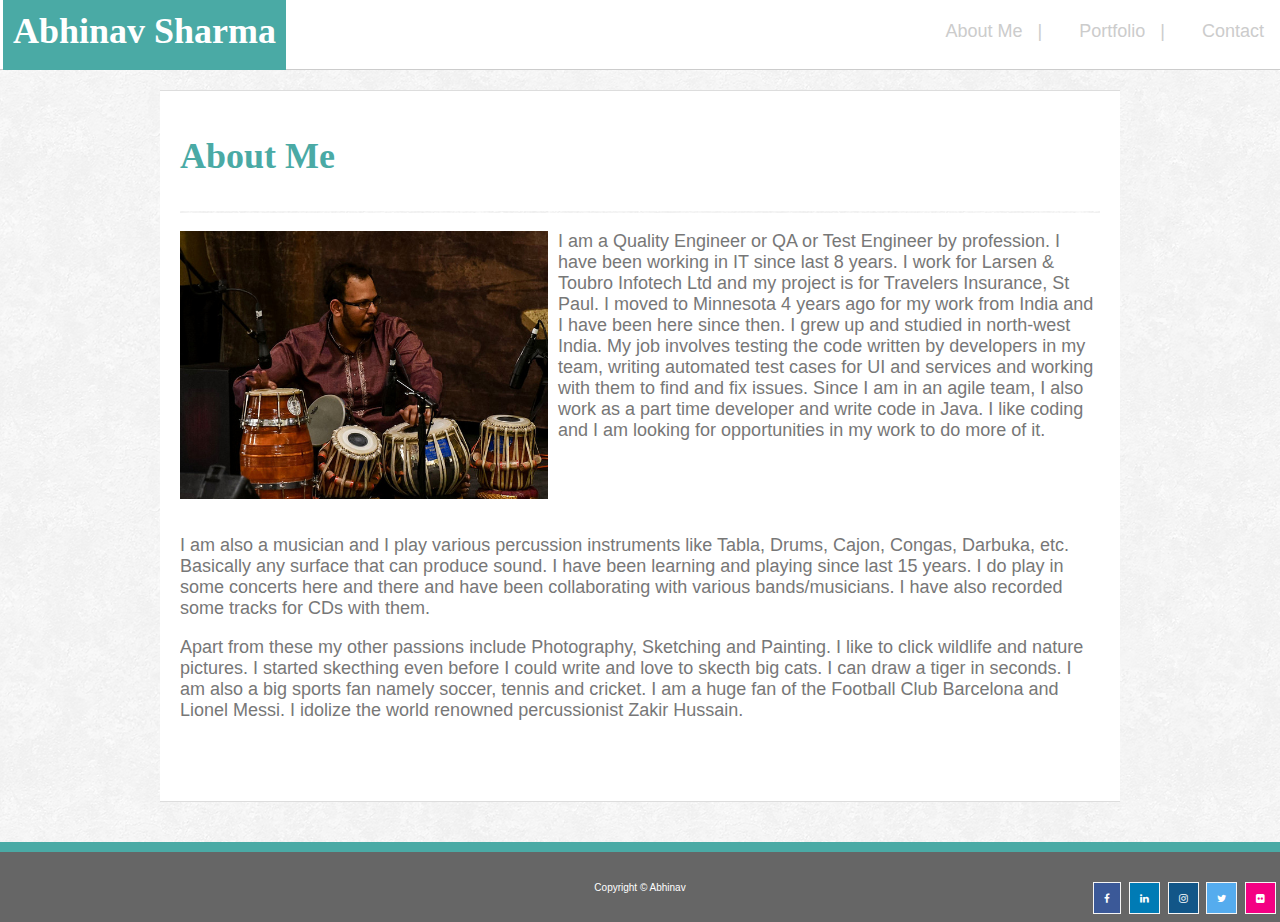
==== index.html @ 3fc3a9af "Updated layouts" ====
<!DOCTYPE html>
<html lang="en-us">

<head>
    <meta charset="UTF-8">
    <title>About Me</title>
    <link rel="stylesheet" href="https://stackpath.bootstrapcdn.com/bootstrap/4.1.1/css/bootstrap.min.css" integrity="sha384-WskhaSGFgHYWDcbwN70/dfYBj47jz9qbsMId/iRN3ewGhXQFZCSftd1LZCfmhktB" crossorigin="anonymous">
    <link rel="stylesheet" type="text/css" href="assets/css/style.css">
    <link rel="stylesheet" href="https://cdnjs.cloudflare.com/ajax/libs/font-awesome/4.7.0/css/font-awesome.min.css">

</head>
<body>
 <header>
        
    <nav class="navbar navbar-expand-lg navbar-light" id="topnavigation">
        <a class="navbar-brand"><h1 class="top">Abhinav Sharma</h1></a>
        <button class="navbar-toggler" type="button" data-toggle="collapse" data-target="#navbarNavAltMarkup" aria-controls="navbarNavAltMarkup" aria-expanded="false" aria-label="Toggle navigation">
          <span class="navbar-toggler-icon"></span>
        </button>
        <div class="collapse navbar-collapse" id="navbarNavAltMarkup">
          <div class="navbar-nav">
            <a class="nav-item nav-link active" href="index.html">About Me <span class="sr-only">(current)</span></a>
            <a class="nav-item nav-link" href="portfolio.html">Portfolio</a>
            <a class="nav-item nav-link" href="contact.html">Contact</a>
          </div>
        </div>
      </nav>
    </header> 

<!--     <header>
        <div class="topheader">
                <h1 class="top">
                    Abhinav Sharma
                </h1>
            </div>

    <nav class="topnav">

        <ul>
            <li>
                <a href="index.html">About</a>

                <a href="portfolio.html">Portfolio</a>

                <a href="contact.html">Contact</a>
            </li>
        </ul>
    </nav>
</header> -->
    <div class="container">
        <div class="row">
                <div class="col-md-12">
                        <h1>About Me</h1>
                        <hr style="color: #cccddd">
                        </div>
        </div>
        <div class="row">
                <div class="col-md-12">
                        <p>
                                <img src="assets/images/Abhinav.jpg" class="homepage" alt="Abhinav" width="40%" height="40%"> 
                                I am a Quality Engineer or QA or Test Engineer by profession. I have been working in IT since last 8 years.
                                I work for Larsen & Toubro Infotech Ltd and my project is for Travelers Insurance, St Paul. I moved to Minnesota 4 years ago 
                                for my work from India and I have been here since then. I grew up and studied in north-west India.
                                My job involves testing the code written by developers in my team, writing automated test cases
                                for UI and services and working with them to find and fix issues. Since I am in an agile team, I also work as a part time developer and write code in Java.
                                I like coding and I am looking for opportunities in my work to do more of it.
                             <p>
                            <p>
                                I am also a musician and I play various percussion instruments like Tabla, Drums, Cajon, Congas, Darbuka, etc. Basically any surface that can 
                                produce sound. I have been learning and playing since last 15 years. I do play in some concerts here and there and have been collaborating with various bands/musicians.
                                I have also recorded some tracks for CDs with them.
                            </p> 
                            <p class="lastpara">
                                Apart from these my other passions include Photography, Sketching and Painting. I like to click wildlife and nature pictures.
                                I started skecthing even before I could write and love to skecth big cats. I can draw a tiger in seconds.
                                I am also a big sports fan namely soccer, tennis and cricket. I am a huge fan of the Football Club Barcelona and Lionel Messi.
                                I idolize the world renowned percussionist Zakir Hussain.
                            </p>
                    
                        </div>   
        </div>

        
       
        

    </div>
    <div id="footerdiv"></div>

</body>
<footer>
        <label class="footerlabel">Copyright © Abhinav</label>
        <div class="footersocial">
                <a href="http://facebook.com" class="fa fa-facebook social"></a>
                <a href="http://linkedin.com" class="fa fa-linkedin social"></a>
                <a href="http://instagram.com" class="fa fa-instagram social"></a>
                <a href="http://twitter.com" class="fa fa-twitter social"></a>
                <a href="http://flickr.com" class="fa fa-flickr social"></a>
    
        </div>
    </footer>
</html>
---- assets/css/style.css ----
* {
    box-sizing: border-box;
    text-align: left;
    background-image: url("../images/redox_01.png");
}
header{
    width:100% ;
    height:70px;
    clear:both;
    background: #ffffff;
    border-bottom: #cccccc solid 1px;
    color: #777777;
    overflow: hidden;
}
/* 
.topheader{
    position: absolute;
    top:0px;
    left:12.5%;
    height:9.5%;
    width:27% ;
    background: #4aaaa5;
    border-bottom: #cccccc solid 1px;
    overflow: hidden   

} */

h1{
    color: #4aaaa5;
    font-family: 'Georgia', Times, Times New Roman, serif;
    font-weight: 600;
    background: #ffffff;
    padding:20px 0 10px 0;

}

div.navbar-nav{
   position: absolute;
   right: 0px;
}

#navbarNavAltMarkup{
    background:#ffffff;
    overflow: hidden;

}
#topnavigation{
    background: #ffffff;
  
}
h1.top{
    position: absolute;
    left: 3px;
    background: #4aaaa5;
    color:#ffffff;
    text-align: center;
    margin:0px 0px;
    height: 70px;   
    padding:10px 10px 10px 10px;
    }
nav{
    background: #ffffff;
    width:960px;
    margin: 0 auto 0 auto ;
    overflow: hidden;
    height: 70px;   
}
body {
    font-family: 'Arial', 'Helvetica Neue', Helvetica, sans-serif;
    font-size: 18px;
    margin:auto;
    color: #777777;
}
.container{
    background: #ffffff;
    width:75% ;
    margin:20px auto 40px auto;
    border-top: 1px solid #dddddd ;
    border-bottom: 1px solid #dddddd ;
    clear:both ;
    padding-bottom: -20px;
    padding: 0px 20px;
    overflow: hidden;
}
.row{
    background: #ffffff;
}
img.portfolio{

    padding:10px;
    background: #ffffff;
    

}
div.content {
    
    background:#4aaaa5;
    width: 250px;
    margin-left: 10px;
    position: relative;
    bottom:100px;


}
div.imgcontainer{
float:left;
background: #ffffff;
height: 300px;

}
div h4{
    background:#4aaaa5;
    padding: 15px;
    color: #f1f1f1;
    text-align: center;
    font-weight: normal;
    font-family: 'Georgia', Times, Times New Roman, serif;

}
form{
    background: white ;
    overflow: auto;
    margin-top: 5px
}
input{
    background: white ;
    margin-top: -5px;
    
}
.btn{
    background:#4aaaa5 ;
    width:12%;
    color:white;
    padding: 10px;
    font-size: medium;
    text-align: center;
    border: #4aaaa5 solid 1px;
    margin:10px 0px 40px 0px   

}

.btn:hover {
    background: rgb(146, 240, 242);
    border:rgb(146, 240, 242);
  }
textarea{
    background: white ;
    width: 100%;
    border: #cccccc solid 1px;
    margin:-5px 0px 20px 0px


}

img.homepage{
    float:left;
    margin-right: 10px;

}
p.lastpara{
    background: #ffffff;
    overflow: auto;
    position: relative;
    margin:10px 0px 80px 0px

}
p{
    background: #ffffff;
    overflow: auto;
    text-justify: distribute

}
hr {
    border:0;
    height:2px;
    background-color: #dddddd;
}
/* ul{
    margin: 0 -15px 0 auto;
    padding: 20px 0px 20px 0px ;
    overflow: hidden;
    list-style-type: none;
    background: #ffffff;
    width: 75%;
    height: 80px;   

}
li {
    float: right;
    overflow: hidden;
    position: relative;
   
} */
a:after {
    content: " | ";
    color: #cccccc;
    background: #ffffff;
    padding-left: 10px
    }


a {
    display:  inline;
    color: #cccccc;
    text-align: center;
    padding: 20px 16px;
    background: #ffffff;
    text-decoration:none;
    
    
}
a.navbar-brand{
    background: #4aaaa5;
    color:#ffffff;
    text-align: center;
    margin:0px 0px 20px 0px;
    height: 70px;   
    padding:10px 0 10px 0;
}
a.nav-item:last-child:after{

content: none
}
footer{
    background: #666666;
    text-align: center;
    padding:30px 0px 0px 0px;
    color:#ffffff;
    font-size:10px;
    width:100%;
    margin:0px 0 0 0;
    height: 70px;
    position: relative;
    bottom: 0px;
    clear: both;
    overflow: hidden;
}
.footerlabel{
    background: #666666;
    text-align: center;
    margin: 0 auto 0 auto;
    display: grid;
    width:100px;
}
#footerdiv{
    clear:both;
    background:#4aaaa5 ;
    height:10px;
    width:100%;
    position: relative;
    float:bottom
}
.col-md-12{
    background: #ffffff;
}
.col-md-5{
    background: #ffffff;
}
.col-md-7{
    background: #ffffff;
}
div.form-group{

    background: #ffffff;
}
label{

    background: #ffffff;
}

.fa {
    padding: 10px;
    text-align: center;
    margin-left: 5px;
    text-decoration: solid;
    border:1px whitesmoke solid;
  }
  
  
  .fa:hover {
      opacity: 0.7;
  }
  
  .fa-facebook {
    background: #3B5998;
    color: white;
  }
  
  .fa-twitter {
    background: #55ACEE;
    color: white;
  }
  
  
  
  .fa-linkedin {
    background: #007bb5;
    color: white;
  }
  
  
  .fa-instagram {
    background: #125688;
    color: white;
  }
  
  
  .fa-flickr {
    background: #f40083;
    color: white;
  }
  
  a.social {
    display:  inline;
    text-align: center;
    text-decoration:none;
    
    
}
a.social:after{
    content: none;
}
div.footersocial{
    padding-bottom: 20px;
    height:32px;
    size: unset;
    width:15%;
    float:right;
    background: #666666;

}
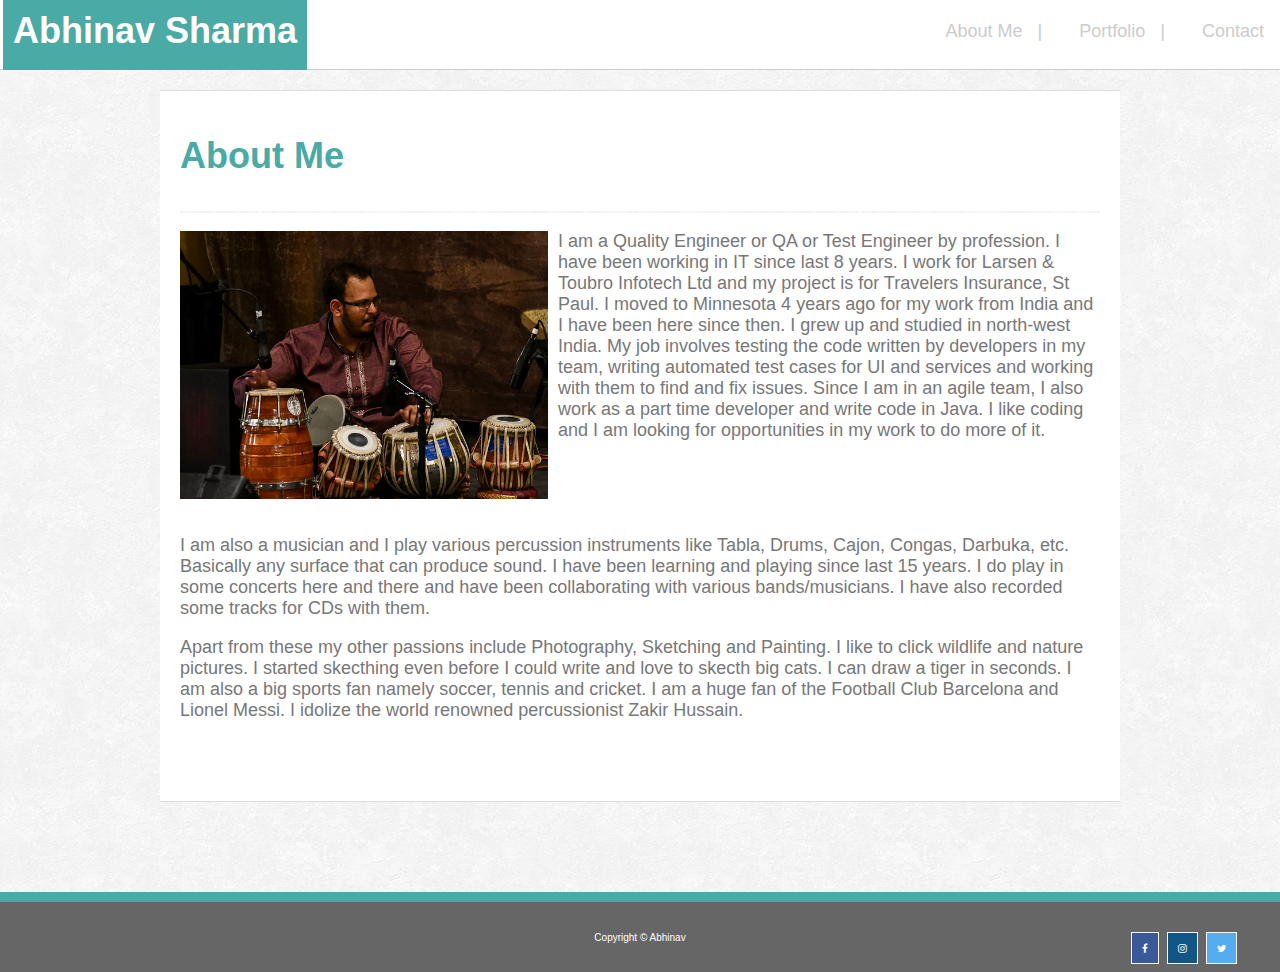
==== commit 5ef8651b: "Added footer social llinks" ====
--- a/index.html
+++ b/index.html
@@ -80,22 +80,24 @@
                         </div>   
         </div>
 
-        
+ 
        
         
 
     </div>
+    <div class="col-md-12 paddedrowindex">
+
+    </div>  
     <div id="footerdiv"></div>
 
 </body>
 <footer>
         <label class="footerlabel">Copyright © Abhinav</label>
         <div class="footersocial">
-                <a href="http://facebook.com" class="fa fa-facebook social"></a>
-                <a href="http://linkedin.com" class="fa fa-linkedin social"></a>
-                <a href="http://instagram.com" class="fa fa-instagram social"></a>
-                <a href="http://twitter.com" class="fa fa-twitter social"></a>
-                <a href="http://flickr.com" class="fa fa-flickr social"></a>
+                <a href="https://www.facebook.com/toAbhinav" class="fa fa-facebook social" target="_blank"></a>
+                <a href="https://www.instagram.com/abhinavsharma_25/" class="fa fa-instagram social" target="_blank"></a>
+                <a href="http://twitter.com" class="fa fa-twitter social" target="_blank"></a>
+    
     
         </div>
     </footer>
--- a/assets/css/style.css
+++ b/assets/css/style.css
@@ -27,7 +27,7 @@
 
 h1{
     color: #4aaaa5;
-    font-family: 'Georgia', Times, Times New Roman, serif;
+    font-family: 'Trebuchet MS', 'Lucida Sans Unicode', 'Lucida Grande', 'Lucida Sans', Arial, sans-serif
     font-weight: 600;
     background: #ffffff;
     padding:20px 0 10px 0;
@@ -73,7 +73,7 @@
 }
 .container{
     background: #ffffff;
-    width:75% ;
+    width:960px ;
     margin:20px auto 40px auto;
     border-top: 1px solid #dddddd ;
     border-bottom: 1px solid #dddddd ;
@@ -99,6 +99,9 @@
     margin-left: 10px;
     position: relative;
     bottom:100px;
+    overflow: hidden;
+    height: 60px;
+    opacity: .85;
 
 
 }
@@ -115,6 +118,9 @@
     text-align: center;
     font-weight: normal;
     font-family: 'Georgia', Times, Times New Roman, serif;
+    position: relative;
+    bottom:100px;
+    height: 60px;
 
 }
 form{
@@ -191,7 +197,7 @@
     position: relative;
    
 } */
-a:after {
+a.nav-link:after {
     content: " | ";
     color: #cccccc;
     background: #ffffff;
@@ -322,10 +328,42 @@
 }
 div.footersocial{
     padding-bottom: 20px;
-    height:32px;
-    size: unset;
-    width:15%;
+    height:70px;
+    width:12%;
     float:right;
     background: #666666;
 
+}
+div.paddedrowcontact{
+    height: 200px;
+    background-image: url("../images/redox_01.png");
+
+}
+div.paddedrowindex{
+    height: 50px;
+    background-image: url("../images/redox_01.png");
+
+}
+div.paddedrowport{
+    height: 50px;
+    background-image: url("../images/redox_01.png");
+
+}
+
+a.portfoliolinks{
+
+    position: absolute;
+    background: #4aaaa5;
+    color: #f1f1f1;
+    text-align: center;
+    font-weight: normal;
+    width: 250px;
+    margin: 2px auto 20px auto;
+    overflow: hidden;
+    opacity:1.0;
+
+}
+a.portfoliolinks:hover{
+    background: rgb(19, 191, 180);
+    color:black;
 }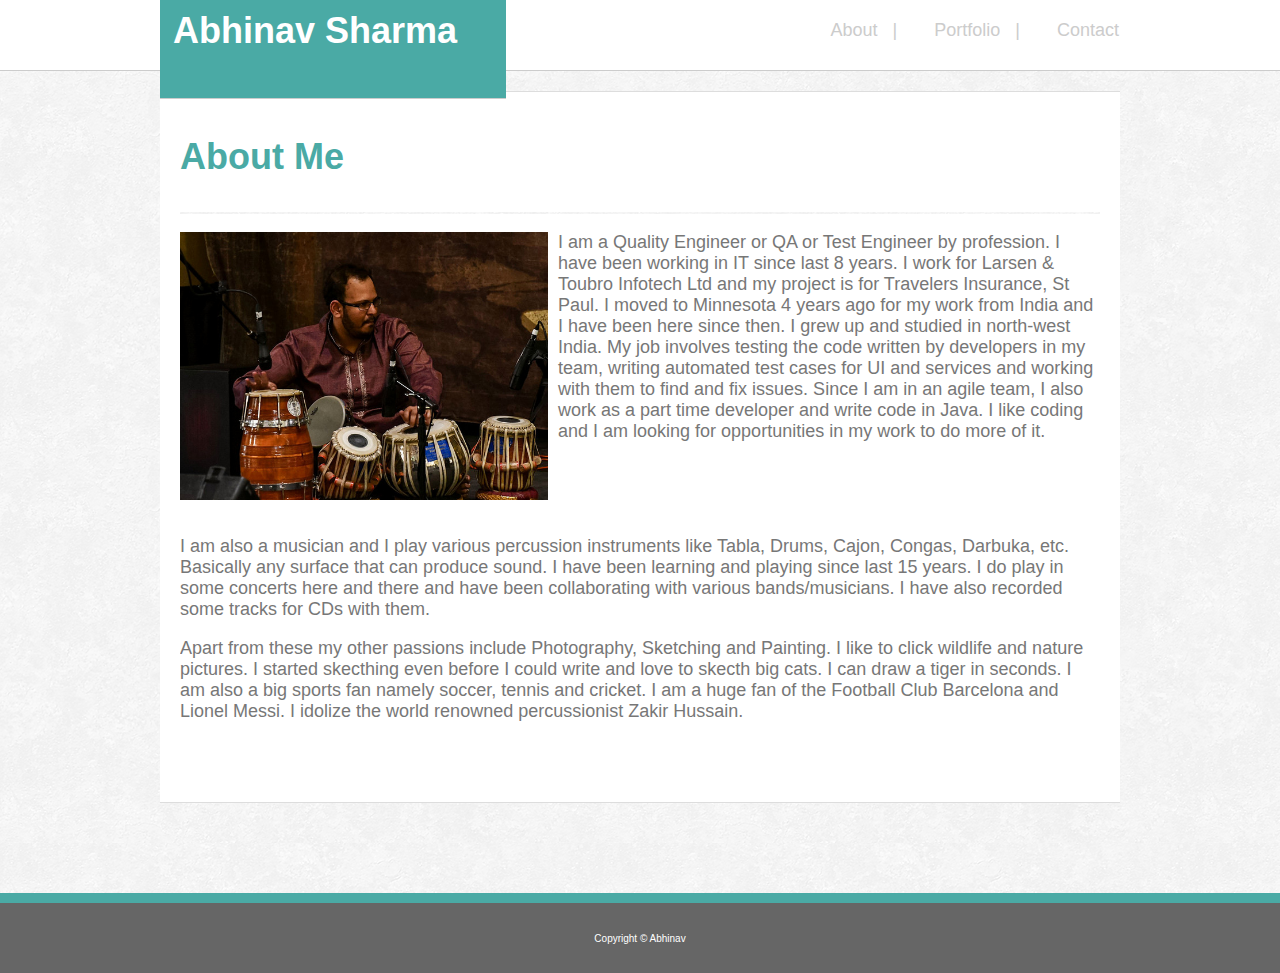
==== commit c85628fa: "Resposive media queries added" ====
--- a/index.html
+++ b/index.html
@@ -4,101 +4,82 @@
 <head>
     <meta charset="UTF-8">
     <title>About Me</title>
-    <link rel="stylesheet" href="https://stackpath.bootstrapcdn.com/bootstrap/4.1.1/css/bootstrap.min.css" integrity="sha384-WskhaSGFgHYWDcbwN70/dfYBj47jz9qbsMId/iRN3ewGhXQFZCSftd1LZCfmhktB" crossorigin="anonymous">
+    <link rel="stylesheet" href="https://stackpath.bootstrapcdn.com/bootstrap/4.1.1/css/bootstrap.min.css" integrity="sha384-WskhaSGFgHYWDcbwN70/dfYBj47jz9qbsMId/iRN3ewGhXQFZCSftd1LZCfmhktB"
+        crossorigin="anonymous">
     <link rel="stylesheet" type="text/css" href="assets/css/style.css">
     <link rel="stylesheet" href="https://cdnjs.cloudflare.com/ajax/libs/font-awesome/4.7.0/css/font-awesome.min.css">
 
 </head>
+
 <body>
- <header>
-        
-    <nav class="navbar navbar-expand-lg navbar-light" id="topnavigation">
-        <a class="navbar-brand"><h1 class="top">Abhinav Sharma</h1></a>
-        <button class="navbar-toggler" type="button" data-toggle="collapse" data-target="#navbarNavAltMarkup" aria-controls="navbarNavAltMarkup" aria-expanded="false" aria-label="Toggle navigation">
-          <span class="navbar-toggler-icon"></span>
-        </button>
-        <div class="collapse navbar-collapse" id="navbarNavAltMarkup">
-          <div class="navbar-nav">
-            <a class="nav-item nav-link active" href="index.html">About Me <span class="sr-only">(current)</span></a>
-            <a class="nav-item nav-link" href="portfolio.html">Portfolio</a>
-            <a class="nav-item nav-link" href="contact.html">Contact</a>
-          </div>
-        </div>
-      </nav>
-    </header> 
-
-<!--     <header>
-        <div class="topheader">
-                <h1 class="top">
-                    Abhinav Sharma
-                </h1>
-            </div>
-
-    <nav class="topnav">
+    <header>
+            <div class="topheader">
+                    <h1 class="top">
+                        Abhinav Sharma
+                    </h1>
+                </div>
+          <nav class="topnav">
 
         <ul>
             <li>
-                <a href="index.html">About</a>
+                <a class = "navlink" href="index.html">About</a>
 
-                <a href="portfolio.html">Portfolio</a>
+                <a class = "navlink"  href="portfolio.html">Portfolio</a>
 
-                <a href="contact.html">Contact</a>
+                <a class = "navlink"  href="contact.html">Contact</a>
             </li>
         </ul>
     </nav>
-</header> -->
+    </header>
+
     <div class="container">
         <div class="row">
-                <div class="col-md-12">
-                        <h1>About Me</h1>
-                        <hr style="color: #cccddd">
-                        </div>
+            <div class="col-md-12">
+                <h1>About Me</h1>
+                <hr style="color: #cccddd">
+            </div>
         </div>
         <div class="row">
-                <div class="col-md-12">
+            <div class="col-md-12">
+                <p>
+                    <img src="assets/images/Abhinav.jpg" class="homepage" alt="Abhinav" width="40%" height="40%"> I am a Quality Engineer or QA or Test Engineer by profession. I have been working in IT since last 8
+                    years. I work for Larsen & Toubro Infotech Ltd and my project is for Travelers Insurance, St Paul. I
+                    moved to Minnesota 4 years ago for my work from India and I have been here since then. I grew up and
+                    studied in north-west India. My job involves testing the code written by developers in my team, writing
+                    automated test cases for UI and services and working with them to find and fix issues. Since I am in
+                    an agile team, I also work as a part time developer and write code in Java. I like coding and I am looking
+                    for opportunities in my work to do more of it.
+                    <p>
                         <p>
-                                <img src="assets/images/Abhinav.jpg" class="homepage" alt="Abhinav" width="40%" height="40%"> 
-                                I am a Quality Engineer or QA or Test Engineer by profession. I have been working in IT since last 8 years.
-                                I work for Larsen & Toubro Infotech Ltd and my project is for Travelers Insurance, St Paul. I moved to Minnesota 4 years ago 
-                                for my work from India and I have been here since then. I grew up and studied in north-west India.
-                                My job involves testing the code written by developers in my team, writing automated test cases
-                                for UI and services and working with them to find and fix issues. Since I am in an agile team, I also work as a part time developer and write code in Java.
-                                I like coding and I am looking for opportunities in my work to do more of it.
-                             <p>
-                            <p>
-                                I am also a musician and I play various percussion instruments like Tabla, Drums, Cajon, Congas, Darbuka, etc. Basically any surface that can 
-                                produce sound. I have been learning and playing since last 15 years. I do play in some concerts here and there and have been collaborating with various bands/musicians.
-                                I have also recorded some tracks for CDs with them.
-                            </p> 
-                            <p class="lastpara">
-                                Apart from these my other passions include Photography, Sketching and Painting. I like to click wildlife and nature pictures.
-                                I started skecthing even before I could write and love to skecth big cats. I can draw a tiger in seconds.
-                                I am also a big sports fan namely soccer, tennis and cricket. I am a huge fan of the Football Club Barcelona and Lionel Messi.
-                                I idolize the world renowned percussionist Zakir Hussain.
-                            </p>
-                    
-                        </div>   
+                            I am also a musician and I play various percussion instruments like Tabla, Drums, Cajon, Congas, Darbuka, etc. Basically
+                            any surface that can produce sound. I have been learning and playing since last 15 years. I do
+                            play in some concerts here and there and have been collaborating with various bands/musicians.
+                            I have also recorded some tracks for CDs with them.
+                        </p>
+                        <p class="lastpara">
+                            Apart from these my other passions include Photography, Sketching and Painting. I like to click wildlife and nature pictures.
+                            I started skecthing even before I could write and love to skecth big cats. I can draw a tiger
+                            in seconds. I am also a big sports fan namely soccer, tennis and cricket. I am a huge fan of
+                            the Football Club Barcelona and Lionel Messi. I idolize the world renowned percussionist Zakir
+                            Hussain.
+                        </p>
+
+            </div>
         </div>
 
- 
-       
-        
+
+
+
 
     </div>
     <div class="col-md-12 paddedrowindex">
 
-    </div>  
+    </div>
     <div id="footerdiv"></div>
 
 </body>
 <footer>
-        <label class="footerlabel">Copyright © Abhinav</label>
-        <div class="footersocial">
-                <a href="https://www.facebook.com/toAbhinav" class="fa fa-facebook social" target="_blank"></a>
-                <a href="https://www.instagram.com/abhinavsharma_25/" class="fa fa-instagram social" target="_blank"></a>
-                <a href="http://twitter.com" class="fa fa-twitter social" target="_blank"></a>
-    
-    
-        </div>
-    </footer>
+    <label class="footerlabel">Copyright © Abhinav</label>
+</footer>
+
 </html>--- a/assets/css/style.css
+++ b/assets/css/style.css
@@ -5,29 +5,29 @@
 }
 header{
     width:100% ;
-    height:70px;
+    height:12%;
     clear:both;
     background: #ffffff;
     border-bottom: #cccccc solid 1px;
     color: #777777;
     overflow: hidden;
 }
-/* 
+
 .topheader{
     position: absolute;
     top:0px;
     left:12.5%;
-    height:9.5%;
+    height:11%;
     width:27% ;
     background: #4aaaa5;
     border-bottom: #cccccc solid 1px;
     overflow: hidden   
 
-} */
+} 
 
 h1{
     color: #4aaaa5;
-    font-family: 'Trebuchet MS', 'Lucida Sans Unicode', 'Lucida Grande', 'Lucida Sans', Arial, sans-serif
+    font-family: 'Trebuchet MS', 'Lucida Sans Unicode', 'Lucida Grande', 'Lucida Sans', Arial, sans-serif;
     font-weight: 600;
     background: #ffffff;
     padding:20px 0 10px 0;
@@ -181,7 +181,7 @@
     height:2px;
     background-color: #dddddd;
 }
-/* ul{
+ul{
     margin: 0 -15px 0 auto;
     padding: 20px 0px 20px 0px ;
     overflow: hidden;
@@ -196,37 +196,36 @@
     overflow: hidden;
     position: relative;
    
-} */
-a.nav-link:after {
+} 
+a.navlink:after {
     content: " | ";
     color: #cccccc;
     background: #ffffff;
-    padding-left: 10px
-    }
-
-
-a {
-    display:  inline;
-    color: #cccccc;
-    text-align: center;
-    padding: 20px 16px;
-    background: #ffffff;
-    text-decoration:none;
-    
-    
-}
-a.navbar-brand{
-    background: #4aaaa5;
-    color:#ffffff;
-    text-align: center;
-    margin:0px 0px 20px 0px;
-    height: 70px;   
-    padding:10px 0 10px 0;
-}
-a.nav-item:last-child:after{
-
-content: none
-}
+    padding-left: 10px;
+    overflow: hidden;
+    }
+
+
+
+    li a {
+        display:  inline;
+        color: #cccccc;
+        text-align: center;
+        padding: 20px 16px;
+        background: #ffffff;
+        text-decoration:none;
+        
+        
+    }
+    
+    li a:last-child:after{
+    
+    content: none
+    }
+
+    li a:hover{
+    color:gray;
+        }
 footer{
     background: #666666;
     text-align: center;
@@ -327,11 +326,19 @@
     content: none;
 }
 div.footersocial{
-    padding-bottom: 20px;
+    padding-bottom: 10px;
     height:70px;
     width:12%;
     float:right;
     background: #666666;
+    position: relative;
+    top:-35px;
+
+}
+p.footerpara{
+    background: #666666;
+    font-size: small;
+
 
 }
 div.paddedrowcontact{
@@ -366,4 +373,149 @@
 a.portfoliolinks:hover{
     background: rgb(19, 191, 180);
     color:black;
+}
+
+@media (max-width: 1213px) and (min-width: 768px) {
+    h1 {
+        font-size: x-large;
+        align-content: center;
+      }
+
+}
+@media (max-width: 980px) and (min-width: 768px) {
+    h1 {
+      font-size: x-large;
+    }
+    ul{
+        margin: 0 auto 0 auto;
+        padding: 20px 0px 20px 0px ;
+        overflow: hidden;
+        list-style-type: none;
+        background: #ffffff;
+        width: 75%;
+        height: 80px;   
+    
+    }
+    .container{
+        width:80%;
+    }
+    h1.top{
+        min-height: 70px;
+        font-size: x-large;
+        padding-top: 8px;
+
+    }
+    div.topheader{
+        width:20%;
+        min-height: 70px;
+        margin-left: 5px;
+
+    }
+}
+@media (max-width: 767px) and (min-width: 641px) {
+    h1 {
+      font-size: x-large;
+
+    }
+    ul{
+        text-align: center;
+        padding-left: -200px;
+    }
+    a.navlink{
+        position: inherit;       
+        }
+
+    .topnav{
+
+        width:100%;
+         }
+         .container{
+            width:70%;
+            min-width: 60%;
+            position: relative;
+            
+        }
+    button{
+        min-width: 100px; 
+        }
+        header{
+            width:100%;
+            overflow: hidden;
+
+        }
+        h1.top{
+            min-height: 70px;
+            font-size: medium;
+            padding-top: 20px;
+
+        }
+        div.topheader{
+            width:20%;
+            min-height: 70px;
+            margin-left: 20px;
+
+        }
+        ul{
+            margin-left: 80px;
+        }
+        
+
+}
+@media (max-width: 640px) and (min-width: 320px) {
+    h1 {
+      font-size: large;
+
+    }
+    .container{
+        width:60%;
+        min-width: 60%;
+        position: relative;
+        top: 130px;
+    }
+    button{
+        min-width: 80px; 
+        }
+
+        .topnav{
+        position: absolute;   
+        top:70px;
+        width:100%;
+         }
+         header{
+             width:100%;
+             background: #4aaaa5;
+
+         }
+         h1.top{
+             width:100%;
+             margin: 10px 20px 10px -10px;
+
+         }
+         div.topheader{
+             position: absolute;
+             left:0;
+            width:100%;
+            border-bottom: #4aaaa5 solid 1px;
+            overflow: hidden;
+            align-content: center;
+            height: 70px;   
+
+
+         }
+         .col-md-12{
+            margin: 10px auto 10px auto;
+
+             min-width:50%;
+         }
+         ul{
+            margin: 0 auto 0 auto;
+            padding-right: 13%;
+            overflow: hidden;
+            list-style-type: none;
+            background: #ffffff;
+            width: 75%;
+            height: 70px;   
+        
+        }
+
 }